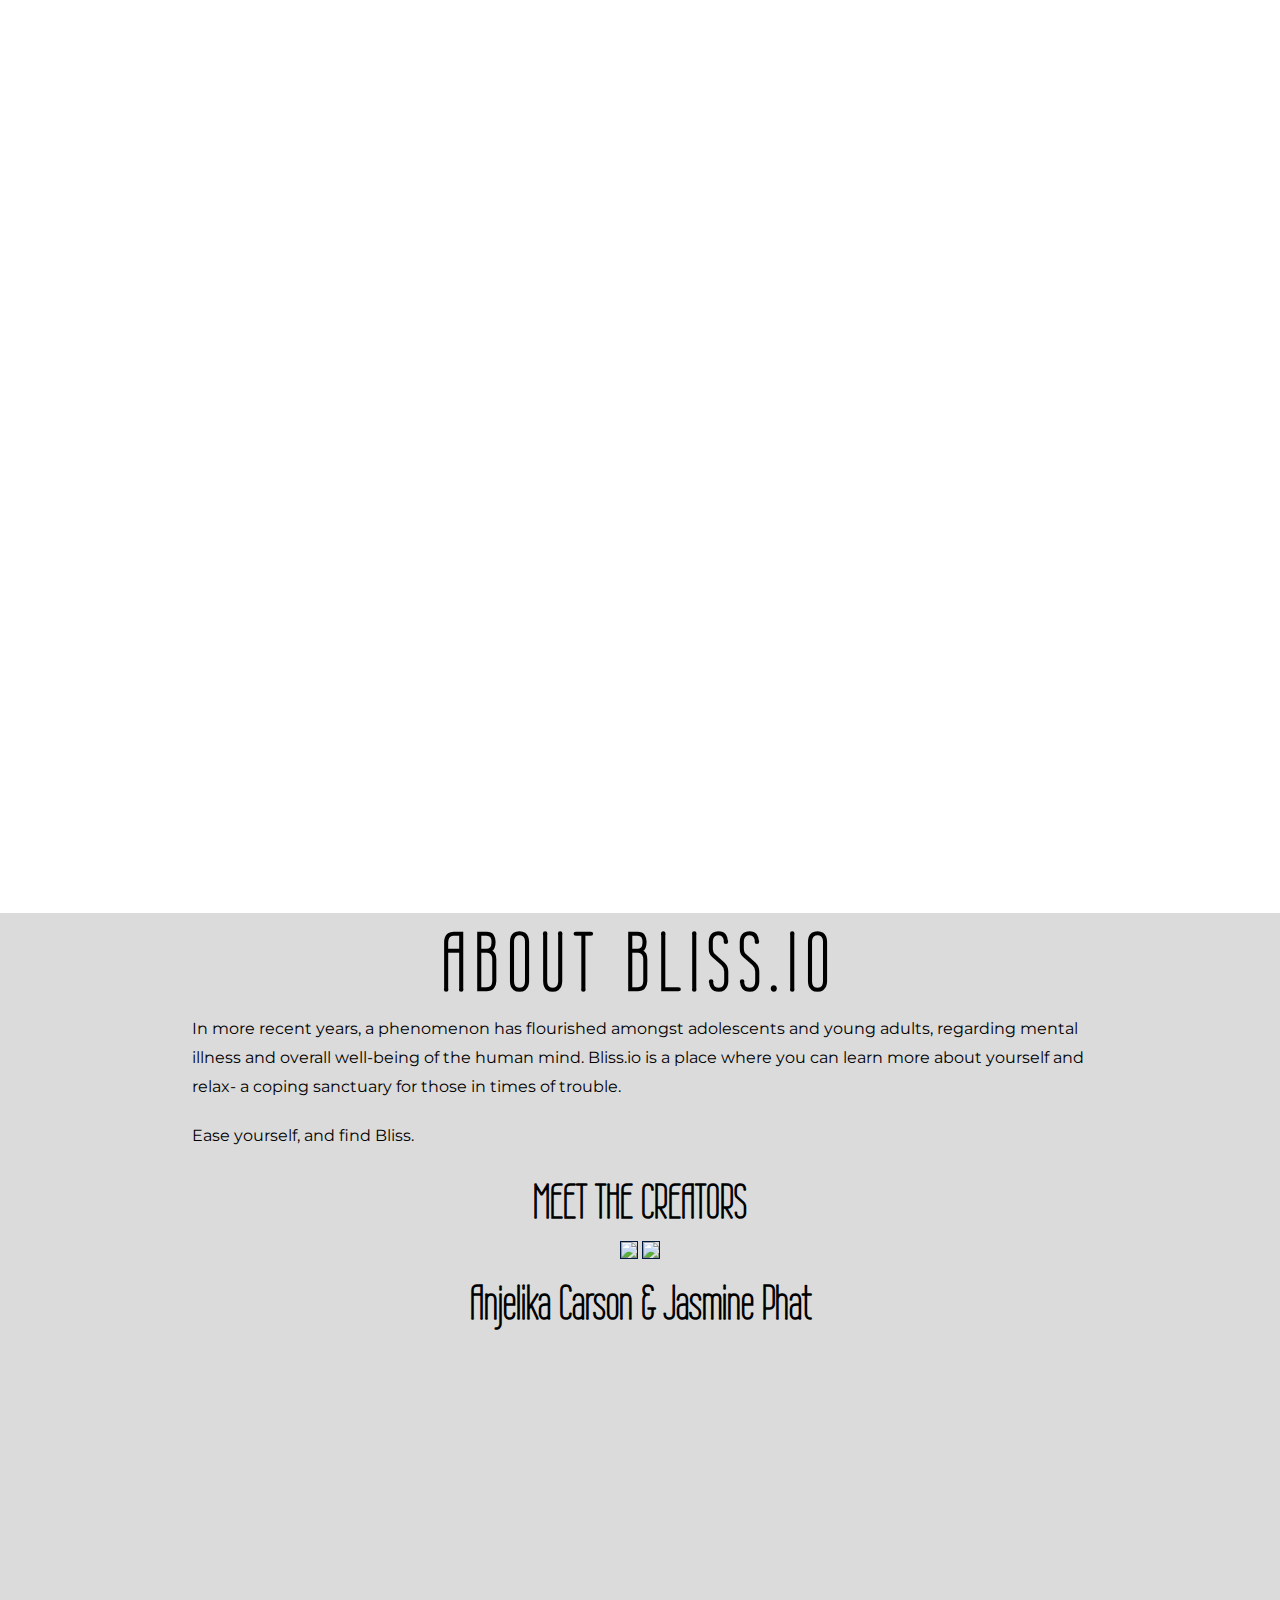
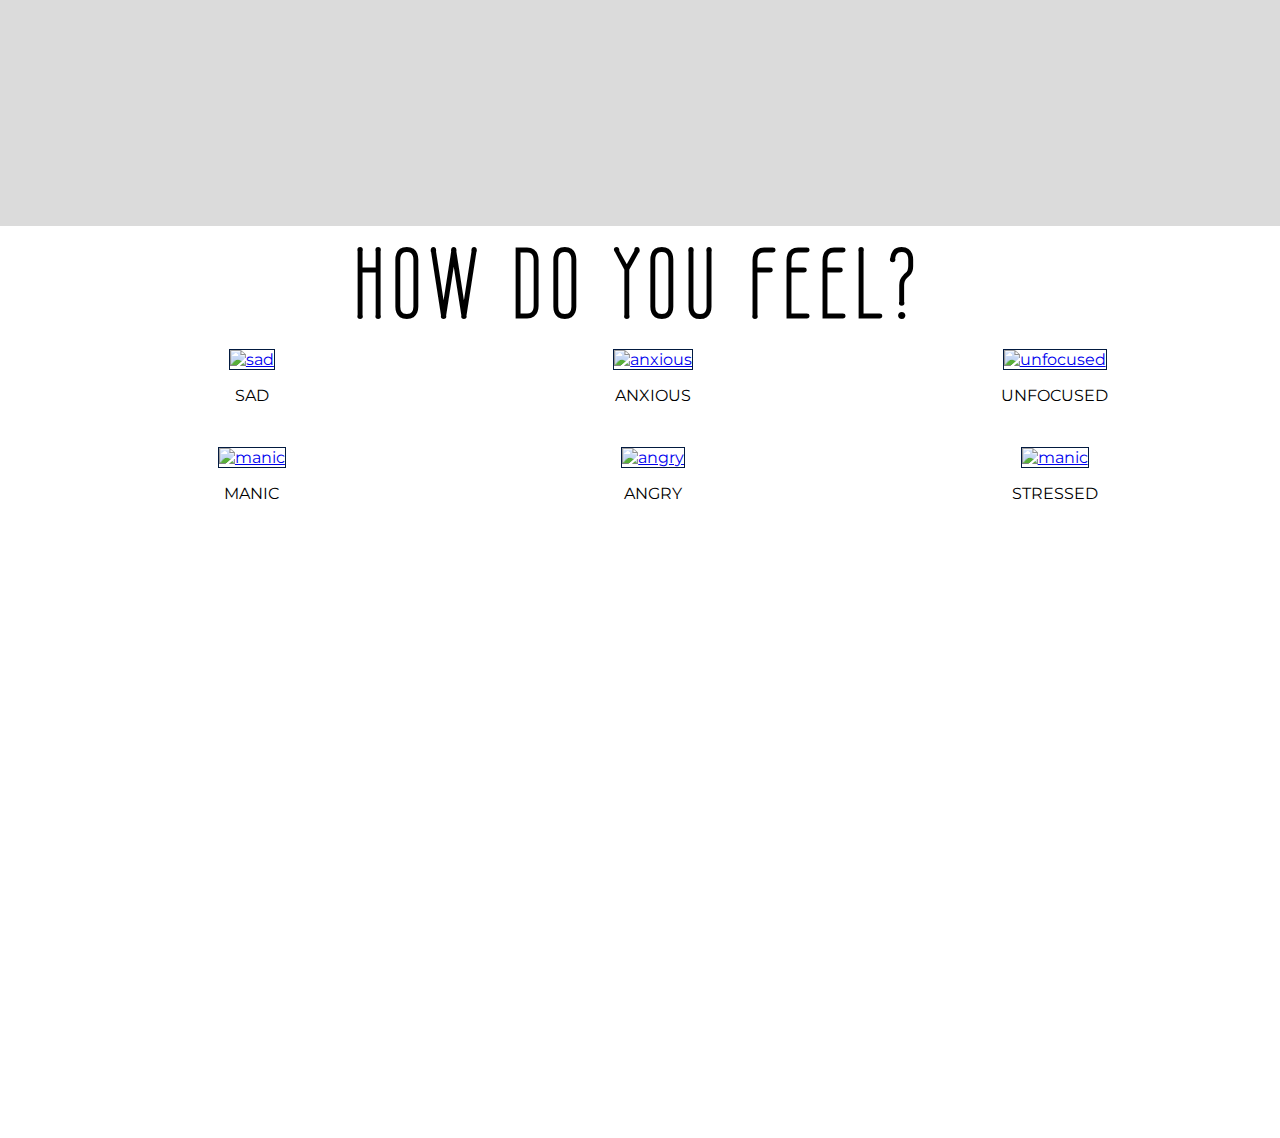
==== index.html @ 325a9ae8 "i" ====
<!DOCTYPE html>
<head>
    <meta name="viewport" content="width=device-width, initial-scale=1">
    <link type="text/css" rel="stylesheet" href="css/main.css" media="screen">
    <link rel="stylesheet" type="text/css" media="only screen and (min-width:760px) and (max-width:1366px)" href="css/medium.css"/>
    <link rel="stylesheet" type="text/css" media="only screen and (min-width:320px) and (max-width:736px)" href="css/small.css"/>
    <link href="https://fonts.googleapis.com/css?family=Montserrat|Wire+One" rel="stylesheet">
    <link rel="shortcut icon" href="media/favicon.png" type="image/x-icon" />
    
	<title>BLISS.IO</title>
</head>
<body>
    <div id="fullpage">
        
        <!-- TOP --> 
        <div class="section">
        <section id="top" class="ps">
        </section>
        </div>

        <!-- ABOUT -->
        <div class="section">
        <section id="about" class="ps">
                <a href="#secondPage"></a>
                <h1 class="sectiontitle">About Bliss.io</h1>
                <p class="sectionp">In more recent years, a phenomenon has flourished amongst adolescents and young adults, regarding mental illness and overall well-being of the human mind. Bliss.io is a place where you can learn more about yourself and relax- a coping sanctuary for those in times of trouble. </p>
                <br>
                <p class="sectionp">Ease yourself, and find Bliss.</p>

                <h2 class="createtitle">MEET THE CREATORS</h2>
                <div id="pictures">
                    <img src="media/anjelika.png" draggable="false">
                    <img src="media/jasmine.png" draggable="false">
                </div>
                <h2 id="createname">Anjelika Carson & Jasmine Phat</h2>
        </section>
        </div>


        <!-- COPE --> 
        <div class="section">
        <section id="coping" class="ps">
            <a href="#3rdPage"></a>
            <article id="copingp">
                <h1 id="sectiontitle2">How do you feel?</h1>
                
                <div id="container">
                 <!--ROW 1-->
                    <div id="r1">
                        <div class= "item">
                            <a href="sad.html"><img class="mood" src="media/depression.png" alt="sad"></a>
                            <p>SAD</p>
                        </div>
                        <div class= "item">
                            <a href="anxious.html"><img class="mood" src="media/anxiety.png" alt="anxious"></a>
                            <p>ANXIOUS</p>
                        </div>
                        <div class= "item">
                            <a href="unfocused.html"><img class="mood" src="media/adhd.png" alt="unfocused"></a>
                            <p>UNFOCUSED</p>
                        </div>
                    </div>
                        
                    <!--ROW 2-->
                        <div id="r2">
                            <div class= "item">
                                <a href="manic.html"><img class="mood" src="media/bipolar.png" alt="manic"></a>
                                <p>MANIC</p>
                            </div>

                            <div class= "item">
                                <a href="angry.html"><img class="mood" src="media/anger.png" alt="angry"></a>
                                <p>ANGRY</p>
                            </div>

                            <div class= "item">
                                <a href="stressed.html"><img class="mood" src="media/stress.png" alt="manic"></a>
                                <p>STRESSED</p>
                            </div>
                        </div>
                    
                    
                </div>
            </article>
        </section>
        </div>
        
    </div>
    
    <script src="https://ajax.googleapis.com/ajax/libs/jquery/2.1.4/jquery.min.js"></script>
    <script src="http://ajax.googleapis.com/ajax/libs/jqueryui/1.9.1/jquery-ui.min.js"></script>
    <script type="text/javascript" src="js/jquery.fullPage.js"></script>

    <script type="text/javascript">
        var minWidth = 701 // minimum width of screen
        if ($(window).width() <= minSize) {
        // do nothing
        }
        else {
        $(document).ready(function() {
			$('#fullpage').fullpage({
				anchors: ['firstPage', 'secondPage', '3rdPage', '4thPage'],
				navigation: true,
				navigationPosition: 'right',
				navigationTooltips: ['Top', 'About', 'Coping', 'Contact']
			});
		});
<<<<<<< HEAD
            // continue script
=======
>>>>>>> origin/master
        }
		
	</script>
     
</body>
</html>
---- css/main.css ----
/* GEN COLORS
#b3daff blue
#ffff99 yellow 
#b3b3ff indigo 
#ffbf80 orange 
#ff4d4d red 
#66cc66 green */

html, body{
    padding: 0;
    margin: 0;
    height: 100%;
} 

body {
    font-family: 'Montserrat', sans-serif;
    background: #fff;
}

section {
    width: auto;
    height: 100vh;
    position: relative; 
}

.sectiontitle {
    font-family: 'Wire One' , sans-serif;
    font-size: 7em;
    text-transform: uppercase;
    text-align: center;
    letter-spacing: 10px;
    margin: 0;
    padding-bottom: 0.5%;
}

.sectionp {
    font-size: 1.2em;
    color: #000; 
    text-align: left; 
    line-height: 22pt;
    margin: auto;
    width: 70%;
}

.ps {
    padding: 0.5% 0;
}

.moodtitle {
    font-family: 'Wire One' , sans-serif;
    font-size: 7em;
    text-transform: uppercase;
    text-align: center;
    margin: 0;
    padding-top: 19%;
}

.moodtitle2 {
    font-family: 'Wire One' , sans-serif;
    font-size: 7em;
    text-transform: uppercase;
    text-align: center;
    letter-spacing: 10px;
    margin: 0;
    padding: 2% 0;
}

.subsub {
    font-family: 'Wire One' , sans-serif;
    font-size: 2.5em;
    text-align: center;
    margin: 0;
}

.subtitle {
    font-family: 'Wire One' , sans-serif;
    font-size: 6em;
    text-transform: uppercase;
    text-align: center;
    margin: 0;
    padding-top: 2.5%;
}

.socket {
    width: 200px;
    height: 200px;
    position: absolute;
    left: 50%;
    margin-left: -100px;
    top: 23%;
    margin-top: -100px;
}

.hex-brick {
    background: black;
    width: 30px;
    height: 17px;
    position: absolute;
    top: 5px;
    animation-name: fade;
    animation-duration: 2s;
    animation-iteration-count: infinite;
    -webkit-animation-name: fade;
    -webkit-animation-duration: 2s;
    -webkit-animation-iteration-count: infinite;
}

.h2 {
    transform: rotate(60deg);
    -webkit-transform: rotate(60deg);
}

.h3 {
    transform: rotate(-60deg);
    -webkit-transform: rotate(-60deg);
}

.gel {
    height: 30px;
    width: 30px;    
    transition: all .3s;
    -webkit-transition: all .3s;
    position: absolute;
    top: 50%;
    left: 50%;
}

.center-gel {
    margin-left: -15px;
    margin-top: -15px;

    animation-name: pulse;
    animation-duration: 2s;
    animation-iteration-count: infinite;
    -webkit-animation-name: pulse;
    -webkit-animation-duration: 2s;
    -webkit-animation-iteration-count: infinite;
}

.c1 {
    margin-left: -47px;
    margin-top: -15px;
}

.c2 {
    margin-left: -31px;
    margin-top: -43px;
}

.c3 {
    margin-left: 1px;
    margin-top: -43px;
}

.c4 {
    margin-left: 17px;
    margin-top: -15px;
}
.c5 {
    margin-left: -31px;
    margin-top: 13px;
}

.c6 {
    margin-left: 1px;
    margin-top: 13px;
}

.c7 {
    margin-left: -63px;
    margin-top: -43px;
}

.c8 {
    margin-left: 33px;
    margin-top: -43px;
}

.c9 {
    margin-left: -15px;
    margin-top: 41px;
}

.c10 {
    margin-left: -63px;
    margin-top: 13px;
}

.c11 {
    margin-left: 33px;
    margin-top: 13px;
}

.c12 {
    margin-left: -15px;
    margin-top: -71px;
}

.c13{
    margin-left: -47px;
    margin-top: -71px;
}

.c14 {
    margin-left: 17px;
    margin-top: -71px;
}

.c15{
    margin-left: -47px;
    margin-top: 41px;
}

.c16 {
    margin-left: 17px;
    margin-top: 41px;
}

.c17 {
    margin-left: -79px;
    margin-top: -15px;
}

.c18 {
    margin-left: 49px;
    margin-top: -15px;
}

.c19 {
    margin-left: -63px;
    margin-top: -99px;
}

.c20 {
    margin-left: 33px;
    margin-top: -99px;
}

.c21 {
    margin-left: 1px;
    margin-top: -99px;
}

.c22 {
    margin-left: -31px;
    margin-top: -99px;
}

.c23 {
    margin-left: -63px;
    margin-top: 69px;
}

.c24 {
    margin-left: 33px;
    margin-top: 69px;
}

.c25 {
    margin-left: 1px;
    margin-top: 69px;
}

.c26 {
    margin-left: -31px;
    margin-top: 69px;
}

.c27 {
    margin-left: -79px;
    margin-top: -15px;
}

.c28 {
    margin-left: -95px;
    margin-top: -43px;
}

.c29 {
    margin-left: -95px;
    margin-top: 13px;
}

.c30 {
    margin-left: 49px;
    margin-top: 41px;
}

.c31 {
    margin-left: -79px;
    margin-top: -71px;
}

.c32 {
    margin-left: -111px;
    margin-top: -15px;
}

.c33 {
    margin-left: 65px;
    margin-top: -43px;
}

.c34 {
    margin-left: 65px;
    margin-top: 13px;
}

.c35 {
    margin-left: -79px;
    margin-top: 41px;
}

.c36 {
    margin-left: 49px;
    margin-top: -71px;
}

.c37 {
    margin-left: 81px;
    margin-top: -15px;
    }

.r1 {
    animation-name: pulse;
    animation-duration: 2s;
    animation-iteration-count: infinite;
    animation-delay: .2s;
    -webkit-animation-name: pulse;
    -webkit-animation-duration: 2s;
    -webkit-animation-iteration-count: infinite;
    -webkit-animation-delay: .2s;
}

.r2 {
    animation-name: pulse;
    animation-duration: 2s;
    animation-iteration-count: infinite;
    animation-delay: .4s;
    -webkit-animation-name: pulse;
    -webkit-animation-duration: 2s;
    -webkit-animation-iteration-count: infinite;
    -webkit-animation-delay: .4s;
}

.r3 {
    animation-name: pulse;
    animation-duration: 2s;
    animation-iteration-count: infinite;
    animation-delay: .6s;
    -webkit-animation-name: pulse;
    -webkit-animation-duration: 2s;
    -webkit-animation-iteration-count: infinite;
    -webkit-animation-delay: .6s;
}

.r1 > .hex-brick {
    animation-name: fade;
    animation-duration: 2s;
    animation-iteration-count: infinite;
    animation-delay: .2s;
    -webkit-animation-name: fade;
    -webkit-animation-duration: 2s;
    -webkit-animation-iteration-count: infinite;
    -webkit-animation-delay: .2s;
}

.r2 > .hex-brick{
    animation-name: fade;
    animation-duration: 2s;
    animation-iteration-count: infinite;
    animation-delay: .4s;
    -webkit-animation-name: fade;
    -webkit-animation-duration: 2s;
    -webkit-animation-iteration-count: infinite;
    -webkit-animation-delay: .4s;
    }

.r3 > .hex-brick{
    animation-name: fade;
    animation-duration: 2s;
    animation-iteration-count: infinite;
    animation-delay: .6s;
    -webkit-animation-name: fade;
    -webkit-animation-duration: 2s;
    -webkit-animation-iteration-count: infinite;
    -webkit-animation-delay: .6s;
    }

@keyframes pulse{
    0%{
        -webkit-transform: scale(1);
        transform: scale(1);
    }

    50%{
        -webkit-transform: scale(0.01);
        transform: scale(0.01);
    }

    100%{
        -webkit-transform: scale(1);
        transform: scale(1);
    }
}

@-webkit-keyframes pulse{
    0%{
        -webkit-transform: scale(1);
        transform: scale(1);
    }

    50%{
        -webkit-transform: scale(0.01);
        transform: scale(0.01);
    }

    100%{
        -webkit-transform: scale(1);
        transform: scale(1);
    }
    }

nav {
    display: inline-block;
    font-family: 'Montserrat', sans-serif;
    text-transform: uppercase;
    font-size: 1em;
    width: 100%;
    color: black;
    text-align: center;
    padding-top: 0.5%;
   }

nav ul {
    height: auto;
    padding: 5px;
    margin-left: auto;
    margin-right: auto;
}

nav li {
    font-size: 1.5em;
    display: inline;
    padding: 20px;
    text-align: center;
    margin: 0 auto;
}

nav a{
    text-decoration: none;
    color: black;
}

nav a:hover, a:active {
    opacity: 0.3;
    transition: .5s;
    color: #000;
}

nav ul li:hover > ul {
    display: block;
}

img {
    border: 1px solid #021a40;
}

/* TOP */ 
#top {
    background: #fff url("../media/logo.png") no-repeat center;
}

/* ABOUT */
#about {
    background: #DBDBDB;
}

.createtitle {
    margin: 0;
    font-family: 'Wire One' , sans-serif;
    font-size: 3.5em;
    text-align: center;
    padding-top: 2%;
    padding-bottom: 1%;
}

#pictures {
    text-align: center;
}

#createname {
    margin: 0;
    font-family: 'Wire One' , sans-serif;
    font-size: 3.5em;
    text-align: center;
    padding-top: 1%;
}

/* C O P I N G */ 
#sectiontitle2 {
    font-family: 'Wire One' , sans-serif;
    font-size: 6em;
    text-transform: uppercase;
    text-align: center;
    letter-spacing: 10px;
    margin: 0;
}
#container {
    width: 100%;
}

#r1, #r2 {
    margin: 0 2%;
    width: 98%;
    display: block;
    padding: 0 2%;
}

.item {
    width: 30%;
    float: left;
    text-align: center;
    padding: 1%;    
}

/* CONTACT */
#contact {
    background: #DBDBDB;
}

/* SAD BOTTOM */ 
#sad {
    background: #b3daff;
}

/* ANXIOUS BOTTOM */     
#anxious {
    background: #ffff99;
}      

/* UNFOCUSED BOTTOM */
#unfocused {
    background: #b3b3ff;
} 

/* MANIC BOTTOM */
#manic {
    background: #ffbf80;
} 

/* ANGRY BOTTOM */
#angry {
    background: #ff4d4d;
}

/* STRESSED BOTTOM */
#stressed {
    background: #66cc66;
}
/* input::-webkit-input-placeholder, textarea::-webkit-input-placeholder {
  color: black;
  font-size: 0.875em;
}

input:focus::-webkit-input-placeholder, textarea:focus::-webkit-input-placeholder {
  color: black;
}

input::-moz-placeholder, textarea::-moz-placeholder {
  color:black;
  font-size: 0.875em;
}

input:focus::-moz-placeholder, textarea:focus::-moz-placeholder {
  color: black;
}

input::placeholder, textarea::placeholder {
  color: black;
  font-size: 0.875em;
}

input:focus::placeholder, textarea::focus:placeholder {
  color: black;
}

input::-ms-placeholder, textarea::-ms-placeholder {
  color: black;
  font-size: 2em;
}

input:focus::-ms-placeholder, textarea:focus::-ms-placeholder {
  color: black;
} 

/* on hover placeholder */

input:hover::-webkit-input-placeholder, textarea:hover::-webkit-input-placeholder {
  color: black;
  font-size: 0.875em;
}

input:hover:focus::-webkit-input-placeholder, textarea:hover:focus::-webkit-input-placeholder {
  color: black;
}

input:hover::-moz-placeholder, textarea:hover::-moz-placeholder {
  color: black;
  font-size: 0.875em;
}

input:hover:focus::-moz-placeholder, textarea:hover:focus::-moz-placeholder {
  color: black;
}

input:hover::placeholder, textarea:hover::placeholder {
  color:black;
  font-size: 0.875em;
}

input:hover:focus::placeholder, textarea:hover:focus::placeholder {
  color: black;
}

input:hover::placeholder, textarea:hover::placeholder {
  color: black;
  font-size: 0.875em;
}

input:hover:focus::-ms-placeholder, textarea:hover::focus:-ms-placeholder {
  color: black;
}

#form {
  position: relative;
  width: 500px;
  margin: 50px auto 100px auto;
}

input {
  font-family: 'Wire One', sans-serif;
  font-size: 3em;
  width: 470px;
  height: 50px;
  padding: 0px 15px 0px 15px;
  
  background: transparent;
  outline: black;
  color: black;
  
  border: solid 1px black;
  border-bottom: none;
  
  transition: all 0.3s ease-in-out;
  -webkit-transition: all 0.3s ease-in-out;
  -moz-transition: all 0.3s ease-in-out;
  -ms-transition: all 0.3s ease-in-out;
}

input:hover {
  background: #b3aca7;
  color: black;
}

textarea {
  width: 470px;
  max-width: 470px;
  height: 110px;
  max-height: 110px;
  padding: 15px;
  
  background: transparent;
  outline: black;
  
  color: black;
  font-family: 'Wire One', sans-serif;
  font-size: 2.5em;
  
  border: solid 1px black;
  
  transition: all 0.3s ease-in-out;
  -webkit-transition: all 0.3s ease-in-out;
  -moz-transition: all 0.3s ease-in-out;
  -ms-transition: all 0.3s ease-in-out;
}

textarea:hover {
  background: #b3aca7;
  color: black;
}

#submit {
  width: 502px;
  
  padding: 0;
  margin: -5px 0px 0px 0px;
  
  font-family: 'Wire One', sans-serif;
  font-size: 3em;
  color: black;
  
  outline:none;
  cursor: pointer;
  
  border: solid 1px black;
  border-top: none;
}

#submit:hover {
  color: black;
}

.overlay {
  position: fixed;
  top: 0;
  bottom: 0;
  left: 0;
  right: 0;
  background: rgba(0, 0, 0, 0.7);
  transition: opacity 500ms;
  visibility: hidden;
  opacity: 0;
}
.overlay:target {
  visibility: visible;
  opacity: 1;
}

.popup {
  margin: 70px auto;
  padding: 20px;
  background: #fff;
  border-radius: 5px;
  width: 30%;
  position: relative;
  transition: all 5s ease-in-out;
}

.popup h2 {
  margin-top: 0;
  color: #333;
  font-family: 'Montserrat', sans-serif;
}
.popup h3 {
  text-align: left;
  font-size: 1em;
  color: #333;
  font-family: 'Montserrat', sans-serif;
}

.popup ul a {
  color: #333;
  font-family: 'Montserrat', sans-serif;
}

.popup ol {
  text-align: left;
  font-size: 1em;
}
.popup p {
  font-size: 1.3em;
}
.selfcare li {
  font-size: .95em;
}
.popup .close {
  position: absolute;
  top: 20px;
  right: 30px;
  transition: all 200ms;
  font-size: 30px;
  font-weight: bold;
  text-decoration: none;
  color: #333;
}
.popup .close:hover {
  color: #06D85F;
}
.popup .content {
  max-height: 30%;
  overflow: auto;
}

@media screen and (max-width: 700px){
  .box{
    width: 70%;
  }
  .popup{
    width: 70%;
  }
}
---- css/medium.css ----
<<<<<<< HEAD
.sectiontitle {
    font-size: 5em;
}

.sectionp {
    font-size: 1em;
}

.moodtitle {
    font-size: 6em;
    padding-top: 40%;
}

.moodtitle2 {
    font-size: 7em;
}

.subsub {
    font-size: 2.5em;
}

.subtitle {
    font-size: 6em;
}

.socket {
    top: 30%;
}

/* A B O U T */
.createtitle {
    font-size: 3em;
}

#createname {
    font-size: 3em;
}

.moodtitle {
    font-size: 4em;
    padding-top: 45%;
}

.moodtitle2 {
    font-size: 5.5em;
}

=======
.socket {
    top: 33%;
}

.sectiontitle {
    font-size: 5em;
}

.sectionp {
    font-size: 1em;
}

/* A B O U T */
.createtitle {
    font-size: 3em;
}

#createname {
    font-size: 3em;
}

.moodtitle {
    font-size: 5.5em;
    padding-top: 45%;
}

.moodtitle2 {
    font-size: 5.5em;
}

>>>>>>> origin/master
.subsub {
    font-size: 2em;
}

.subtitle {
    font-size: 4em;
}

<<<<<<< HEAD
/* C O P I N G */ 
#sectiontitle2 {
    font-size: 5em;
}

#container {
    width: 100%;
}

#r1, #r2 {
    margin: 0 2%;
    width: 98%;
    display: block;
    padding: 0 2%;
}

.item {
    width: 30%;
    float: left;
    text-align: center;
    padding: 1%;    
=======
#container {
    width: 90%;
>>>>>>> origin/master
}
---- css/small.css ----
section {
    width: auto;
    height: 100vh;
    position: relative; 
}

.sectiontitle {
    font-family: 'Wire One' , sans-serif;
    font-size: 2em;
    text-transform: uppercase;
    text-align: center;
    letter-spacing: 10px;
    margin: 0;
    padding-bottom: 0.5%;
}

.sectionp {
    font-size: 0.5em;
    color: #000; 
    text-align: left; 
    line-height: 22pt;
    margin: auto;
    width: 70%;
}

.moodtitle {
    font-size: 2em;
    padding-top: 50%;
}

.moodtitle2 {
    font-size: 6em;
}

.subsub {
    font-size: 2.5em;
}
.subtitle {
    font-size: 3.5em;
}

.socket {
    top: 30%;
}

/* A B O U T */
.createtitle {
    font-size: 2.5em;
}

#createname {
    font-size: 2.5em;
}

/* C O P I N G */
#container {
    width: 90%;
}

#r1, #r2 {
    margin: 0 2%;
    width: 98%;
    display: block;
    padding: 0 2%;
}

.item {
    width: 45%;
    float: both;
    text-align: center;
    padding: 2%;    
}
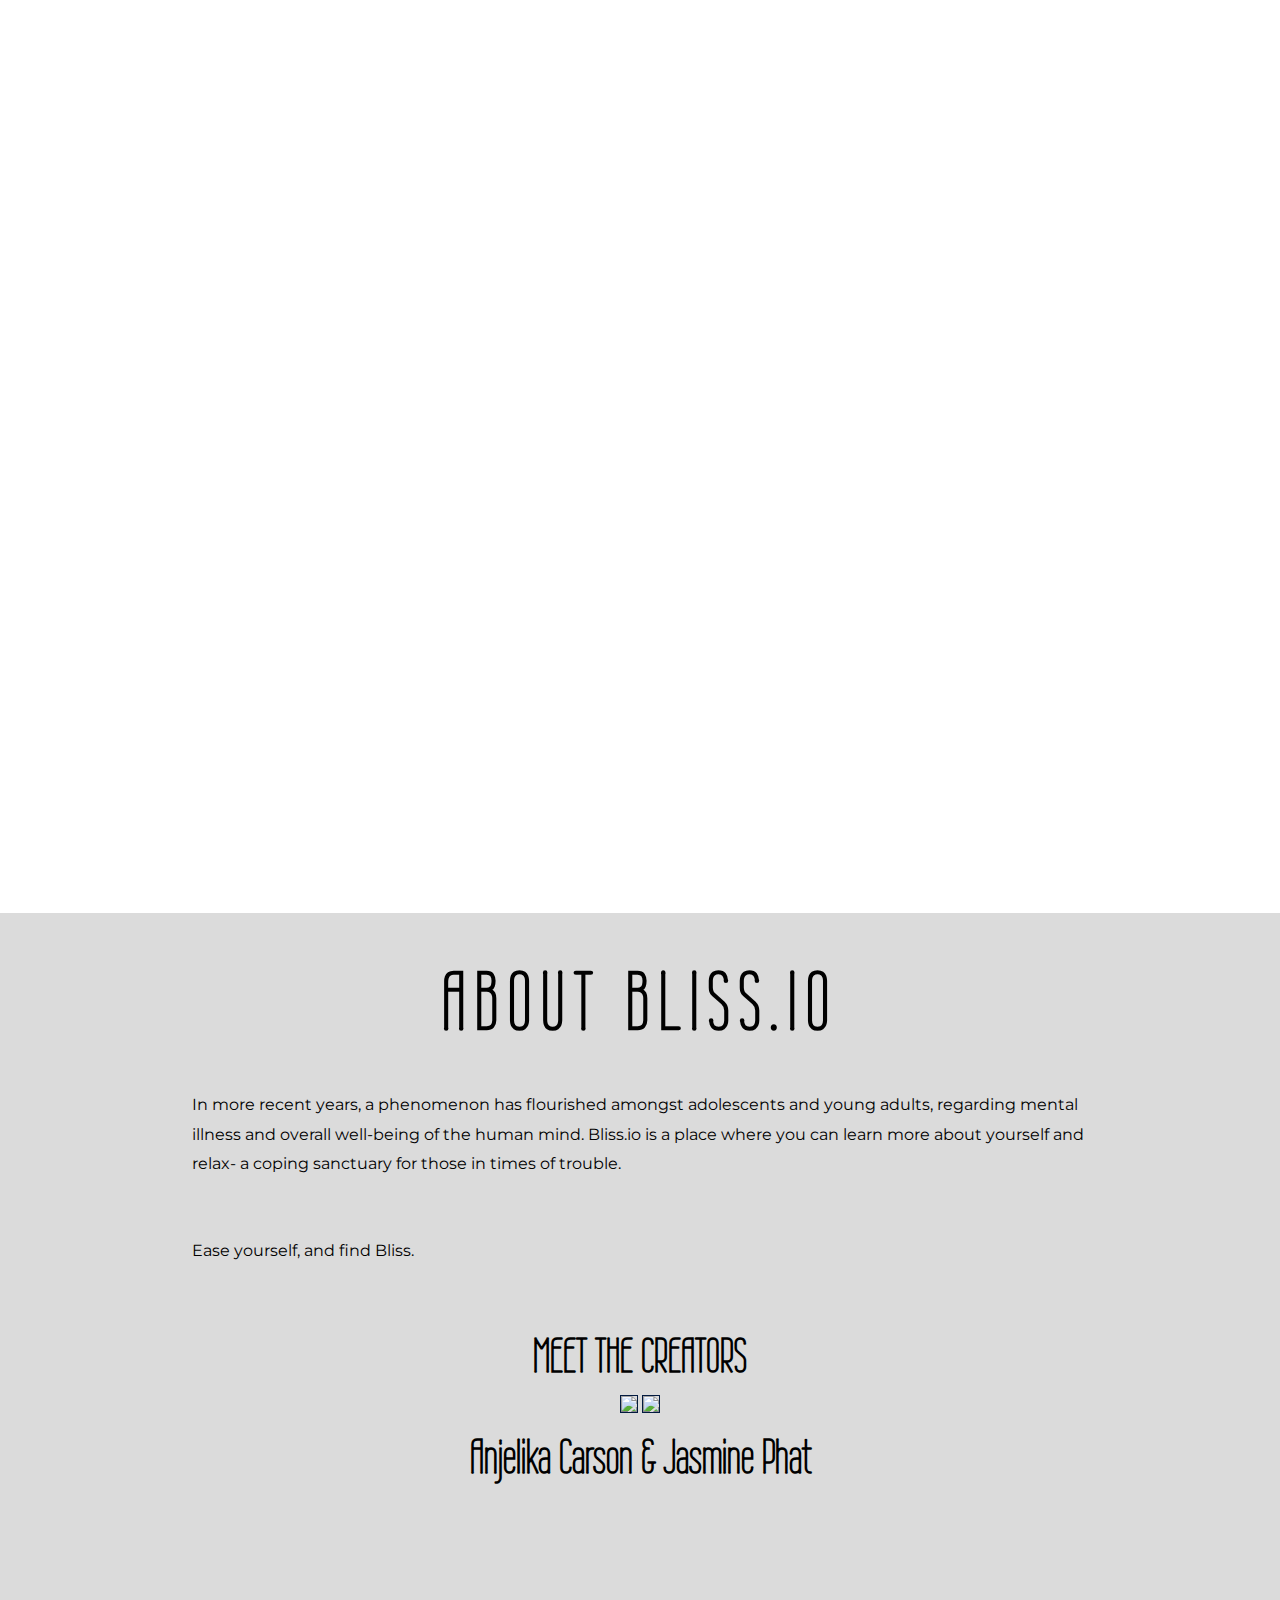
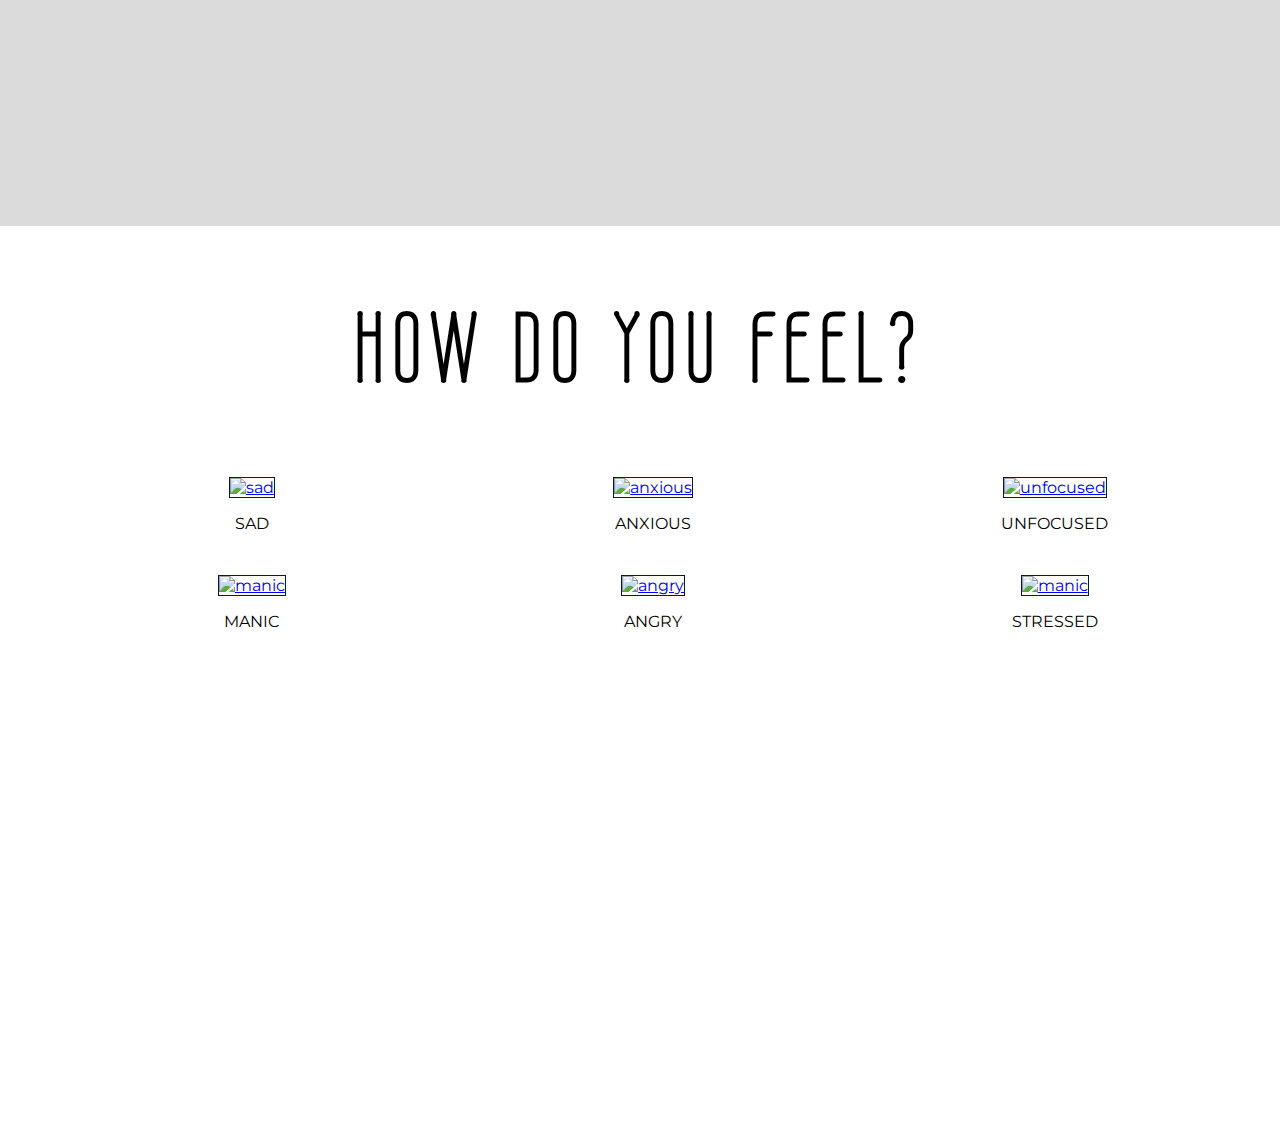
==== commit d497135b: "???" ====
--- a/index.html
+++ b/index.html
@@ -1,7 +1,7 @@
 <!DOCTYPE html>
 <head>
     <meta name="viewport" content="width=device-width, initial-scale=1">
-    <link type="text/css" rel="stylesheet" href="css/main.css" media="screen">
+    <link rel="stylesheet" type="text/css" media="screen" href="css/main.css"/>
     <link rel="stylesheet" type="text/css" media="only screen and (min-width:760px) and (max-width:1366px)" href="css/medium.css"/>
     <link rel="stylesheet" type="text/css" media="only screen and (min-width:320px) and (max-width:736px)" href="css/small.css"/>
     <link href="https://fonts.googleapis.com/css?family=Montserrat|Wire+One" rel="stylesheet">
@@ -21,7 +21,6 @@
         <!-- ABOUT -->
         <div class="section">
         <section id="about" class="ps">
-                <a href="#secondPage"></a>
                 <h1 class="sectiontitle">About Bliss.io</h1>
                 <p class="sectionp">In more recent years, a phenomenon has flourished amongst adolescents and young adults, regarding mental illness and overall well-being of the human mind. Bliss.io is a place where you can learn more about yourself and relax- a coping sanctuary for those in times of trouble. </p>
                 <br>
@@ -40,7 +39,6 @@
         <!-- COPE --> 
         <div class="section">
         <section id="coping" class="ps">
-            <a href="#3rdPage"></a>
             <article id="copingp">
                 <h1 id="sectiontitle2">How do you feel?</h1>
                 
--- a/css/medium.css
+++ b/css/medium.css
@@ -1,4 +1,4 @@
-<<<<<<< HEAD
+ <<<<<<< HEAD
 .sectiontitle {
     font-size: 5em;
 }
@@ -9,10 +9,11 @@
 
 .moodtitle {
     font-size: 6em;
-    padding-top: 40%;
+    padding-top: 75%;
 }
 
 .moodtitle2 {
+    padding-top: 10%;
     font-size: 7em;
 }
 
@@ -25,11 +26,12 @@
 }
 
 .socket {
-    top: 30%;
+    top: 40%;
 }
 
 /* A B O U T */
 .createtitle {
+    padding-top: 5%;
     font-size: 3em;
 }
 
@@ -52,13 +54,18 @@
 }
 
 .sectiontitle {
+    padding-top: 3%;
     font-size: 5em;
 }
 
 .sectionp {
+    padding-top: 3%;
     font-size: 1em;
 }
 
+#sectiontitle2 {
+    padding-top: 5%;
+}
 /* A B O U T */
 .createtitle {
     font-size: 3em;
@@ -74,6 +81,7 @@
 }
 
 .moodtitle2 {
+    padding-top: 10%;
     font-size: 5.5em;
 }
 
@@ -93,6 +101,7 @@
 }
 
 #container {
+    padding-top: 5%;
     width: 100%;
 }
 
@@ -107,7 +116,8 @@
     width: 30%;
     float: left;
     text-align: center;
-    padding: 1%;    
+    padding: 1%;  
+} 
 =======
 #container {
     width: 90%;
